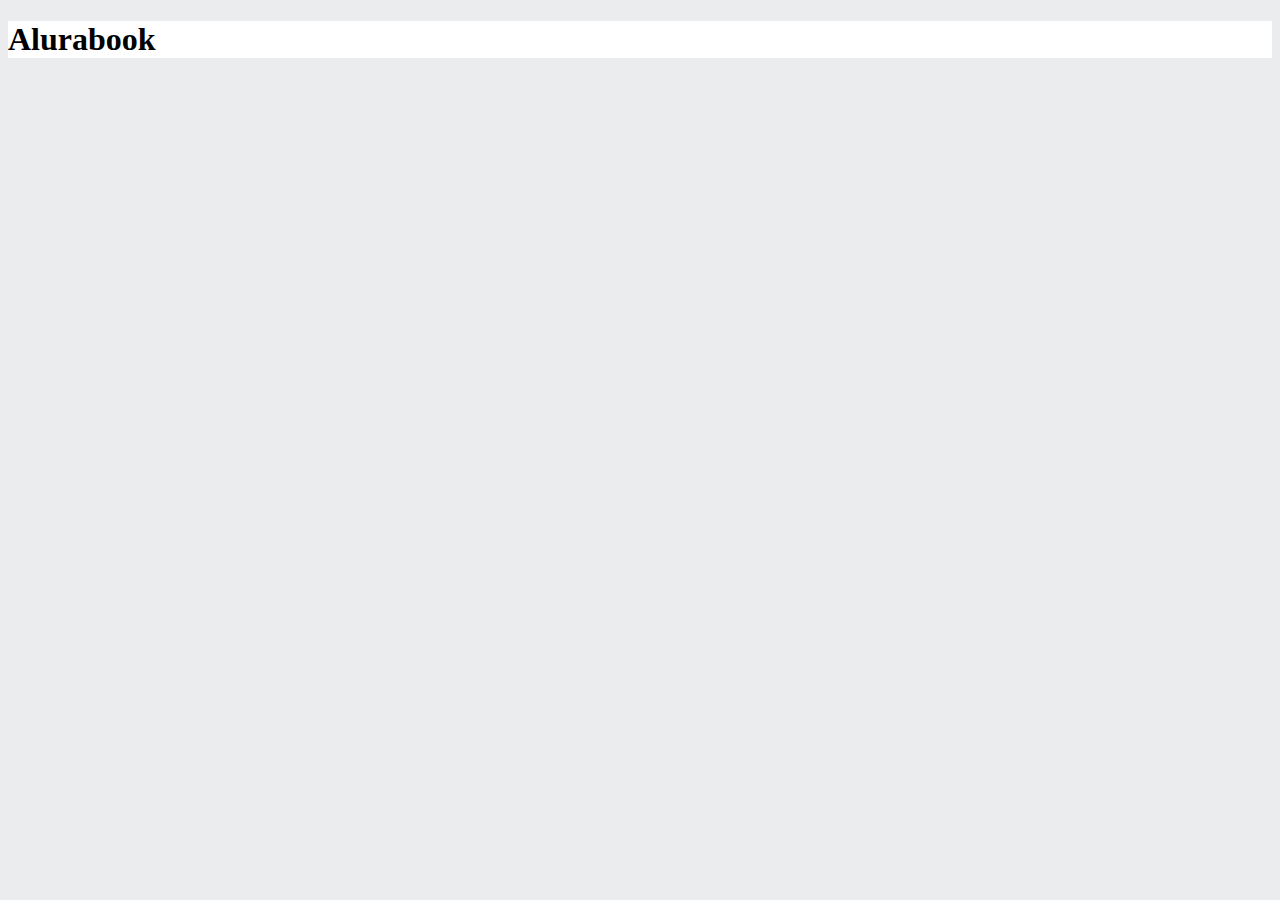
==== index.html @ 5fd85d88 "Add files via upload" ====
<!DOCTYPE html>
<html>
    <head>
        <meta charset="UTF-8">
        <meta name="viewport" content="width=device-width, initial-scale=1.0">
        <title>Alurabooks</title>
        <link rel="stylesheet" href="styles.css">
    </head>
    <body>
        
        <h1>Alurabook</h1>
    </body>
    
</html>
---- styles.css ----
:root{
    --cor-de-fundo: #ebecee;
}

body{
    background-color: var(--cor-de-fundo);
}

h1{
    background-color: white;
}
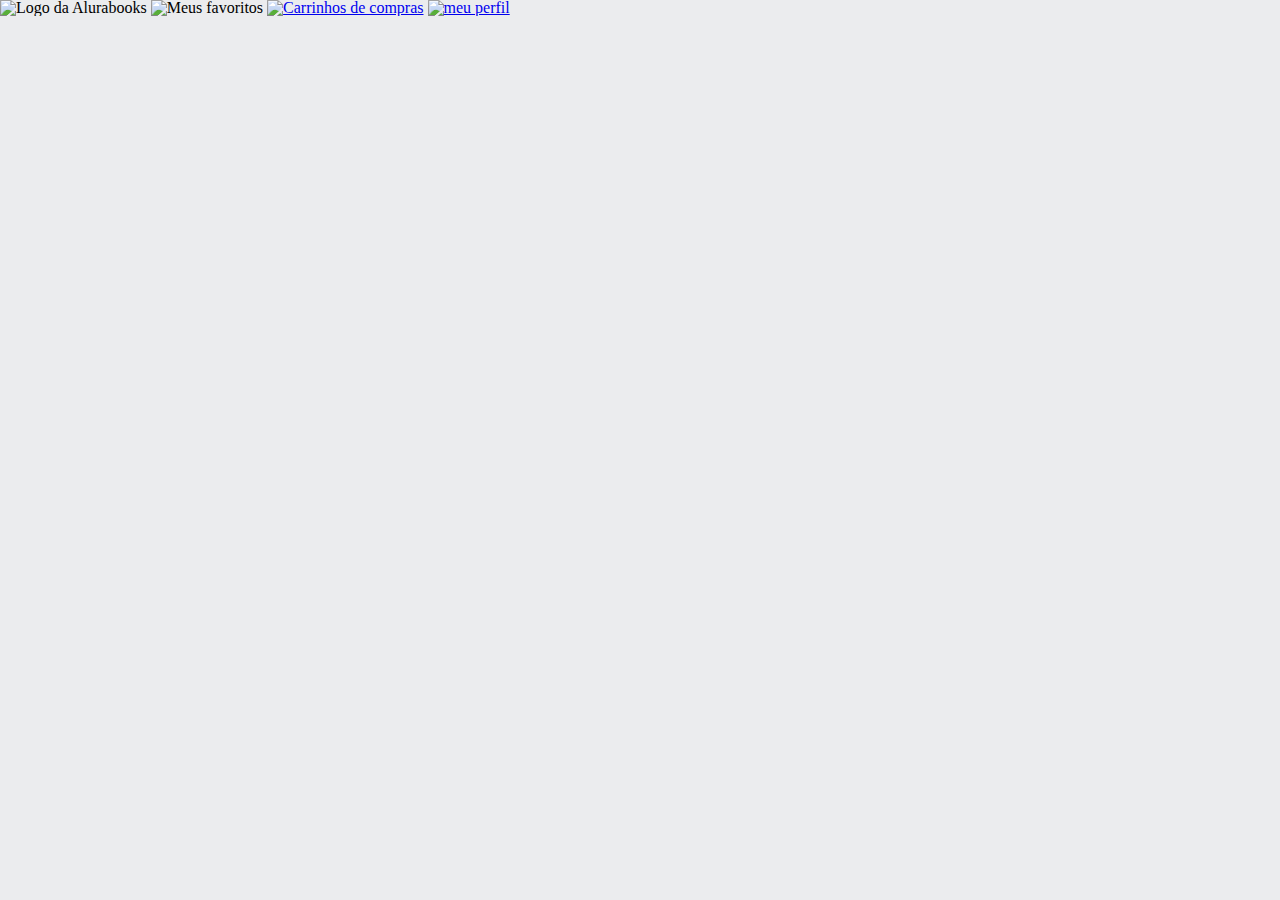
==== commit cb5165ea: "Add files via upload" ====
--- a/index.html
+++ b/index.html
@@ -1,14 +1,23 @@
 <!DOCTYPE html>
 <html>
+
     <head>
         <meta charset="UTF-8">
         <meta name="viewport" content="width=device-width, initial-scale=1.0">
         <title>Alurabooks</title>
+        <link rel="stylesheet" href="reset.css">
         <link rel="stylesheet" href="styles.css">
     </head>
+
     <body>
-        
-        <h1>Alurabook</h1>
+        <header class="cabeçalho">
+            <span class="cabeçalho_menu-hamburguer"></span>
+            <img src="img/Logo.svg" alt="Logo da Alurabooks">
+            <a href="#"></a><img src="img/Favoritos.svg" alt="Meus favoritos"></a>
+            <a href="#"><img src="img/Compras.svg" alt="Carrinhos de compras"></a>
+            <a href="#"><img src="img/usuario.svg" alt="meu perfil"></a>
+        </header>
     </body>
+
     
 </html>
--- a/styles.css
+++ b/styles.css
@@ -1,11 +1,11 @@
+@import url("styles/header.css");
+
 :root{
     --cor-de-fundo: #ebecee;
+    --branco: #FFFFFF;
 }
 
 body{
     background-color: var(--cor-de-fundo);
 }
 
-h1{
-    background-color: white;
-}